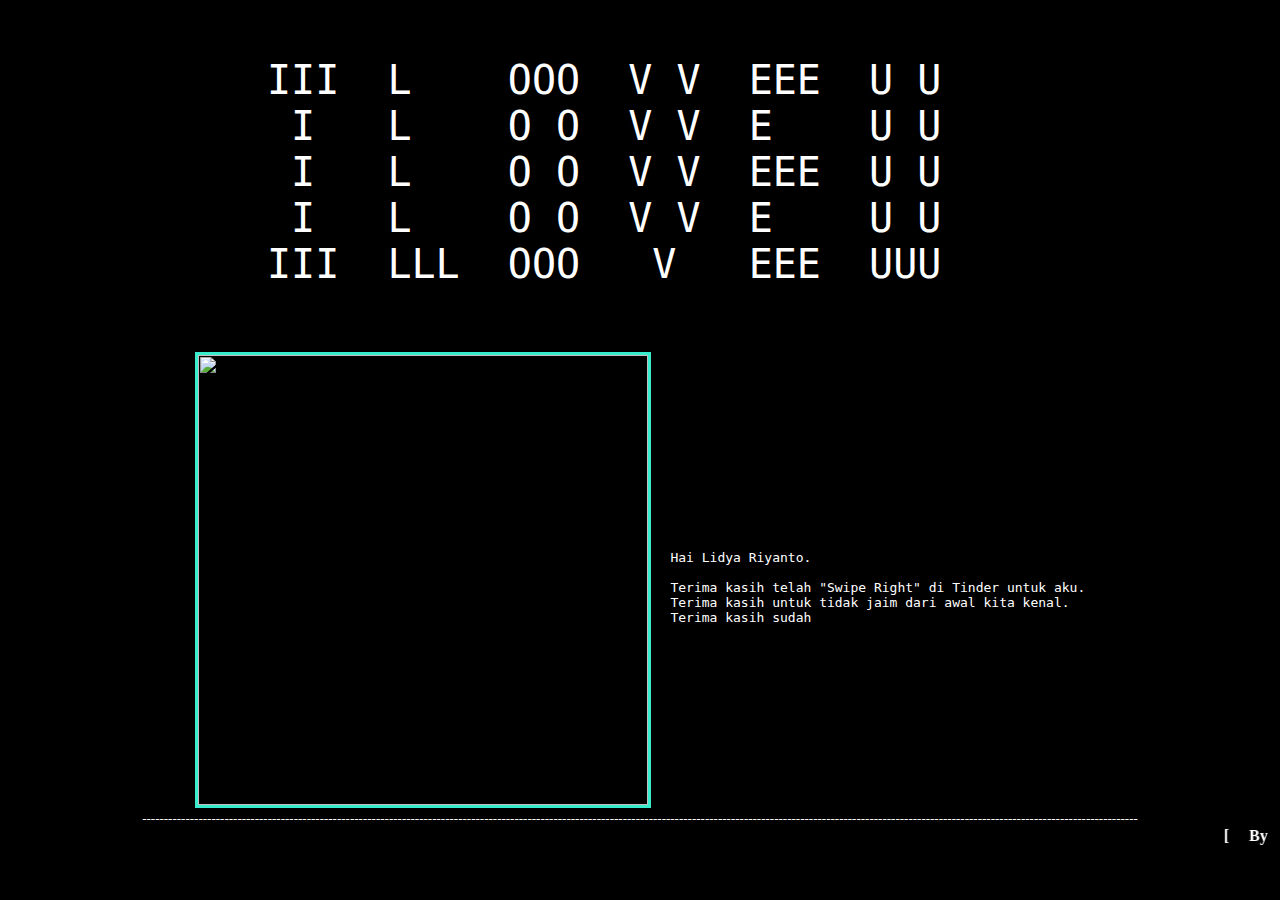
==== CV.html @ dc41eff1 "Update CV.html" ====
<html>
  <head>
    <title>----| Lidya Riyanto |----</title>
    <meta content="text/html; charset=utf-8" http-equiv="Content-Type">
    <Link href='http://www.goodlightscraps.com/content/i_love_you/i_love_u_25.gif' rel='Shortcut Icon'/>

    <style type="text/css">
      A:link {text-decoration: none; color: #150517;}
      A:visited {text-decoration: none; color: #150517;}
      A:active {text-decoration: none; color: #150517;}
      A:hover {font-size:24; font-weight:bold; color: #150517;}

      .button {
        border: none;
        color: white;
        padding: 6px 12px;
        text-align: center;
        text-decoration: none;
        display: inline-block;
        font-size: 16px;
        margin: 4px 2px;
        transition-duration: 0.4s;
        cursor: pointer;
      }

      .button1 {
        background-color: white; 
        color: black; 
        border: 2px solid blue;
      }

      .button1:hover {
        background-color: blue;
        color: white;
      }
    </style>
    <script type="text/javascript">
      TypingText = function(element, interval, cursor, finishedCallback)
      {
        if((typeof document.getElementById == "undefined") || (typeof element.innerHTML == "undefined"))
        {
          this.running = true; // Never run.
          return;
        }
        this.element = element;
        this.finishedCallback = (finishedCallback ? finishedCallback : function() { return; });
        // this.interval = (typeof interval == "undefined" ? 150 : interval);
        this.interval = (typeof interval == "undefined" ? 0 : interval);
        this.origText = this.element.innerHTML;
        this.unparsedOrigText = this.origText;
        this.cursor = (cursor ? cursor : "");
        this.currentText = "";
        this.currentChar = 0;
        this.element.typingText = this;
        if(this.element.id == "") this.element.id = "typingtext" + TypingText.currentIndex++;
        TypingText.all.push(this);
        this.running = false;
        this.inTag = false;
        this.tagBuffer = "";
        this.inHTMLEntity = false;
        this.HTMLEntityBuffer = "";
      }
      TypingText.all = new Array();
      TypingText.currentIndex = 0;
      TypingText.runAll = function() {
        for(var i = 0; i < TypingText.all.length; i++) TypingText.all[i].run();
      }
      TypingText.prototype.run = function() {
        if(this.running) return;
        if(typeof this.origText == "undefined")
        {
          setTimeout("document.getElementById('" + this.element.id + "').typingText.run()", this.interval); // We haven't finished loading yet. Have patience.
          return;
        }
        if(this.currentText == "") this.element.innerHTML = "";
        // this.origText = this.origText.replace(/<([^<])*>/, ""); // Strip HTML from text.
        if(this.currentChar < this.origText.length)
        {
          if(this.origText.charAt(this.currentChar) == "<" && !this.inTag)
          {
            this.tagBuffer = "<";
            this.inTag = true;
            this.currentChar++;
            this.run();
            return;
          }
          else if(this.origText.charAt(this.currentChar) == ">" && this.inTag)
          {
            this.tagBuffer += ">";
            this.inTag = false;
            this.currentText += this.tagBuffer;
            this.currentChar++;
            this.run();
            return;
          }
          else if(this.inTag)
          {
            this.tagBuffer += this.origText.charAt(this.currentChar);
            this.currentChar++;
            this.run();
            return;
          }
          else if(this.origText.charAt(this.currentChar) == "&" && !this.inHTMLEntity)
          {
            this.HTMLEntityBuffer = "&";
            this.inHTMLEntity = true;
            this.currentChar++;
            this.run();
            return;
          }
          else if(this.origText.charAt(this.currentChar) == ";" && this.inHTMLEntity)
          {
            this.HTMLEntityBuffer += ";";
            this.inHTMLEntity = false;
            this.currentText += this.HTMLEntityBuffer;
            this.currentChar++;
            this.run();
            return;
          }
          else if(this.inHTMLEntity)
          {
            this.HTMLEntityBuffer += this.origText.charAt(this.currentChar);
            this.currentChar++;
            this.run();
            return;
          }
          else
          {
            this.currentText += this.origText.charAt(this.currentChar);
          }
          this.element.innerHTML = this.currentText;
          this.element.innerHTML += (this.currentChar < this.origText.length - 1 ? (typeof this.cursor == "function" ? this.cursor(this.currentText) : this.cursor) : "");
          this.currentChar++;
          setTimeout("document.getElementById('" + this.element.id + "').typingText.run()", this.interval);
        }
        else
        {
          this.currentText = "";
          this.currentChar = 0;
          this.running = false;
          this.finishedCallback();
        }
      }
    </script>
    <script type="text/javascript">
      flag=1
      function yes()
      {
        alert("Terima kasih sudah mau menerima aku menjadi Pasanganmu ^_^")
      }
      function no()
      {
        alert("Terima kasih selama ini sudah mau dekat dengan aku. Semoga kamu menemukan orang yang tepat untuk menjadi Pasanganmu ^_^")
      }
      function f1()
      {
        alert("Terima kasih sudah mau menerima aku menjadi Pasanganmu ^_^")
      }
      function f()
      {
        if(flag==1)
        {
          Bn.style.top=400
          Bn.style.left=300
          flag=2
        }
        else if(flag==2)
        {
          Bn.style.top=400
          Bn.style.left=50
          flag=3
        }
        else if(flag==3)
        {
          Bn.style.top=370
          Bn.style.left=166
          flag=1
        }
      }
    </script>
  </head>

  <center>
    <table>
      <tr>
        <td colspan="2">
          <pre>
          <font color="white" size="20">
   III  L    OOO  V V  EEE  U U
    I   L    O O  V V  E    U U
    I   L    O O  V V  EEE  U U
    I   L    O O  V V  E    U U
   III  LLL  OOO   V   EEE  UUU
          </font>
          </pre>
        </td>
      </tr>
      <tr>
        <td>
          <a>
            <img src="https://media-exp1.licdn.com/dms/image/C5103AQHwg0wALQVwXA/profile-displayphoto-shrink_100_100/0/1533660677985?e=1628121600&v=beta&t=XrI_EYOd5v3mf5A7A4VbClu1_pnzyOkNxNPJx-CgmPg"
              border="3" heigth="200px" width="450px">
          </a>
        </td>
        <td>
          <pre id="sualmukuna_cugh">
            <font color='White' new>
  Hai Lidya Riyanto.
  
  Terima kasih telah "Swipe Right" di Tinder untuk aku.
  Terima kasih untuk tidak jaim dari awal kita kenal.
  Terima kasih sudah menerima masa lalu aku baik dan buruknya.
  Terima kasih sudah mengijinkan aku mendekatimu.
  Hingga sampai saat ini kita masih dekat dan lebih dekat lagi.
  Terima kasih sudah membawa hubungan kita di dalam doamu.
  Aku harap kita adalah jodoh yang memang Tuhan siapkan.
  
  Dan saat ini, aku rasa ini waktu yang tepat.
  Untuk ungkapkan semua apa yang ku rasakan pada dirimu.
  
  Maukah kamu menjadi Pasanganku?
            </font>
            <input type="button" class="button button1" value="Yes I do" onClick="yes()" style="font size="5"> <input ID="Bn" type="button" class="button button1" value="No" onMouseOver="f()" style="position:absolute; font size="5"" />
            <br>
          </pre>
          <script type="text/javascript">
            //Define first typing example:
            new TypingText(document.getElementById("sualmukuna_cugh"));

            TypingText.runAll();
            //Type out examples:
          </script>
        </td>
      </tr>
    </table>

    <font color="white" size="2">
[base64]
      <script language="javascript"src="http://rikz.mobie.in/script/snow/cyansnow.js"type="text/javascript">
      </script>
    </font>
    <br>
  </center>

  <font color="white"><b>
    <marquee width="100%">
    [ &nbsp;&nbsp;&nbsp; By : Evan Philipus &nbsp;&nbsp;&nbsp; ]
    </marquee>
    </br>
  </font>
  
  <body bgcolor="black" link="#150517" active="#150517" visited="#150517" text="#38eccc" onkeydown='return false;' oncontextmenu='return false;' onmousedown='return false;'>
  </body>
</html>
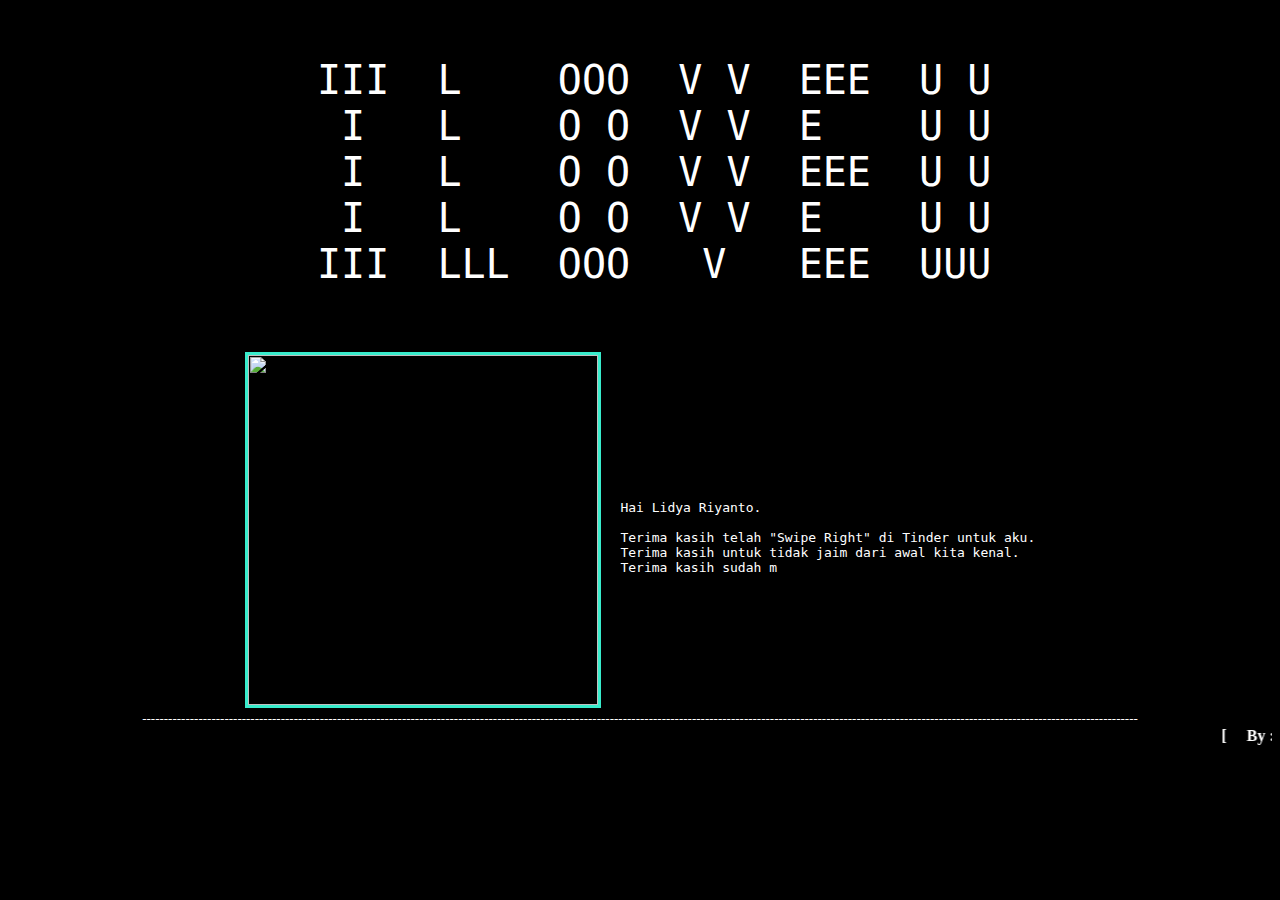
==== commit 6a58cea6: "Update CV.html" ====
--- a/CV.html
+++ b/CV.html
@@ -199,7 +199,7 @@
         <td>
           <a>
             <img src="https://media-exp1.licdn.com/dms/image/C5103AQHwg0wALQVwXA/profile-displayphoto-shrink_100_100/0/1533660677985?e=1628121600&v=beta&t=XrI_EYOd5v3mf5A7A4VbClu1_pnzyOkNxNPJx-CgmPg"
-              border="3" heigth="200px" width="450px">
+              border="3" heigth="175px" width="350px">
           </a>
         </td>
         <td>
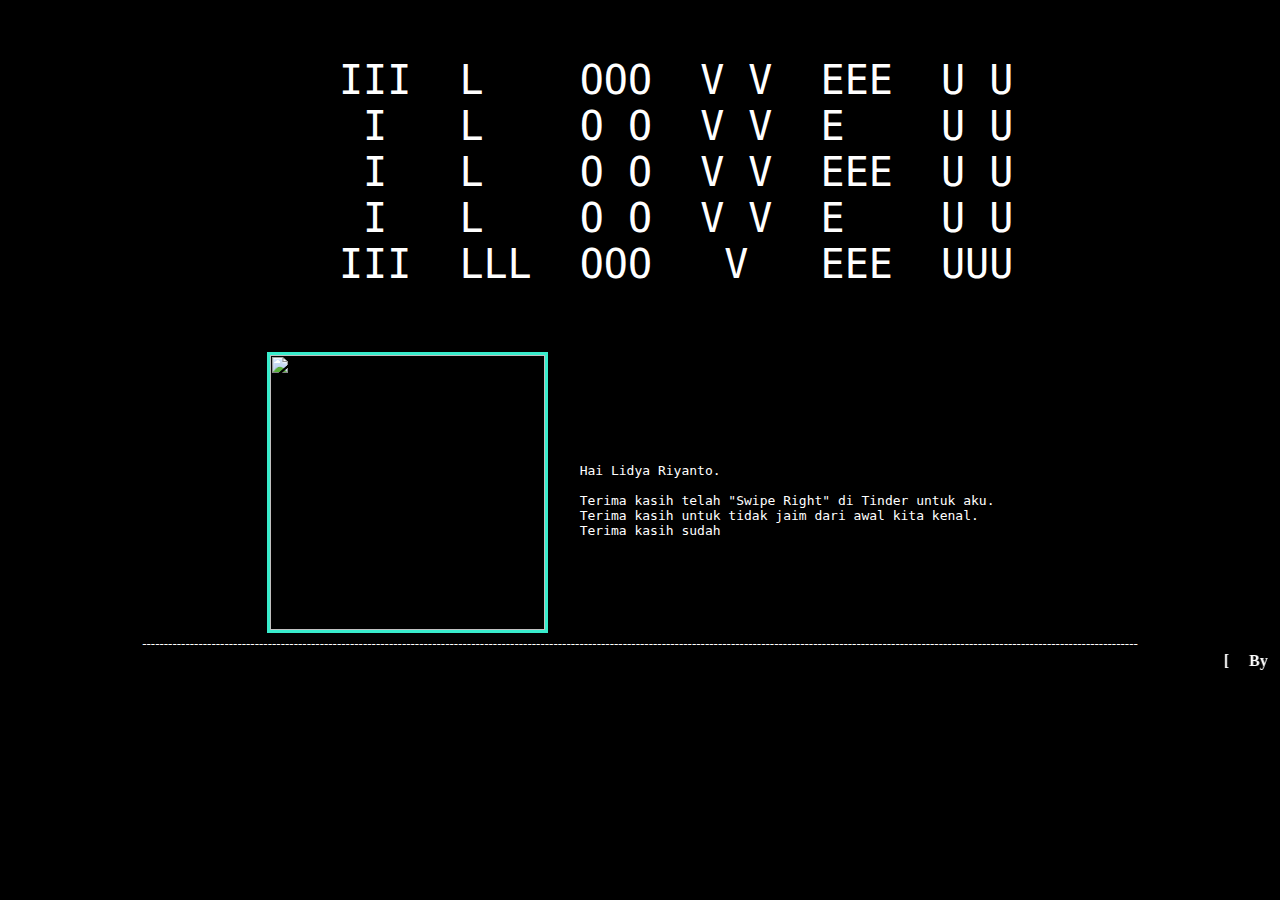
==== commit ce259723: "Update CV.html" ====
--- a/CV.html
+++ b/CV.html
@@ -199,7 +199,7 @@
         <td>
           <a>
             <img src="https://media-exp1.licdn.com/dms/image/C5103AQHwg0wALQVwXA/profile-displayphoto-shrink_100_100/0/1533660677985?e=1628121600&v=beta&t=XrI_EYOd5v3mf5A7A4VbClu1_pnzyOkNxNPJx-CgmPg"
-              border="3" heigth="175px" width="350px">
+              border="3" heigth="125px" width="275px">
           </a>
         </td>
         <td>
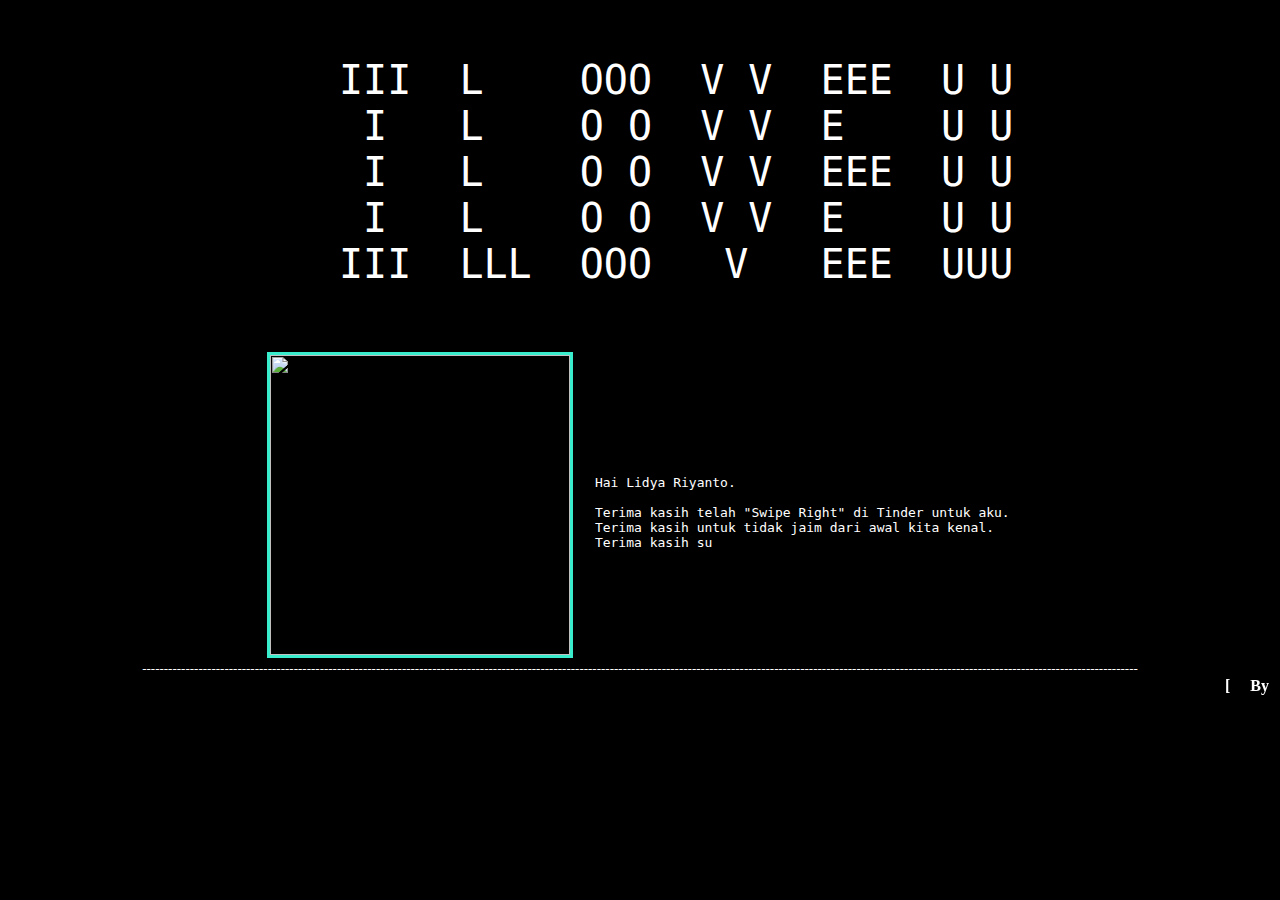
==== commit 03275afa: "Update CV.html" ====
--- a/CV.html
+++ b/CV.html
@@ -199,7 +199,7 @@
         <td>
           <a>
             <img src="https://media-exp1.licdn.com/dms/image/C5103AQHwg0wALQVwXA/profile-displayphoto-shrink_100_100/0/1533660677985?e=1628121600&v=beta&t=XrI_EYOd5v3mf5A7A4VbClu1_pnzyOkNxNPJx-CgmPg"
-              border="3" heigth="125px" width="275px">
+              border="3" heigth="150px" width="300px">
           </a>
         </td>
         <td>
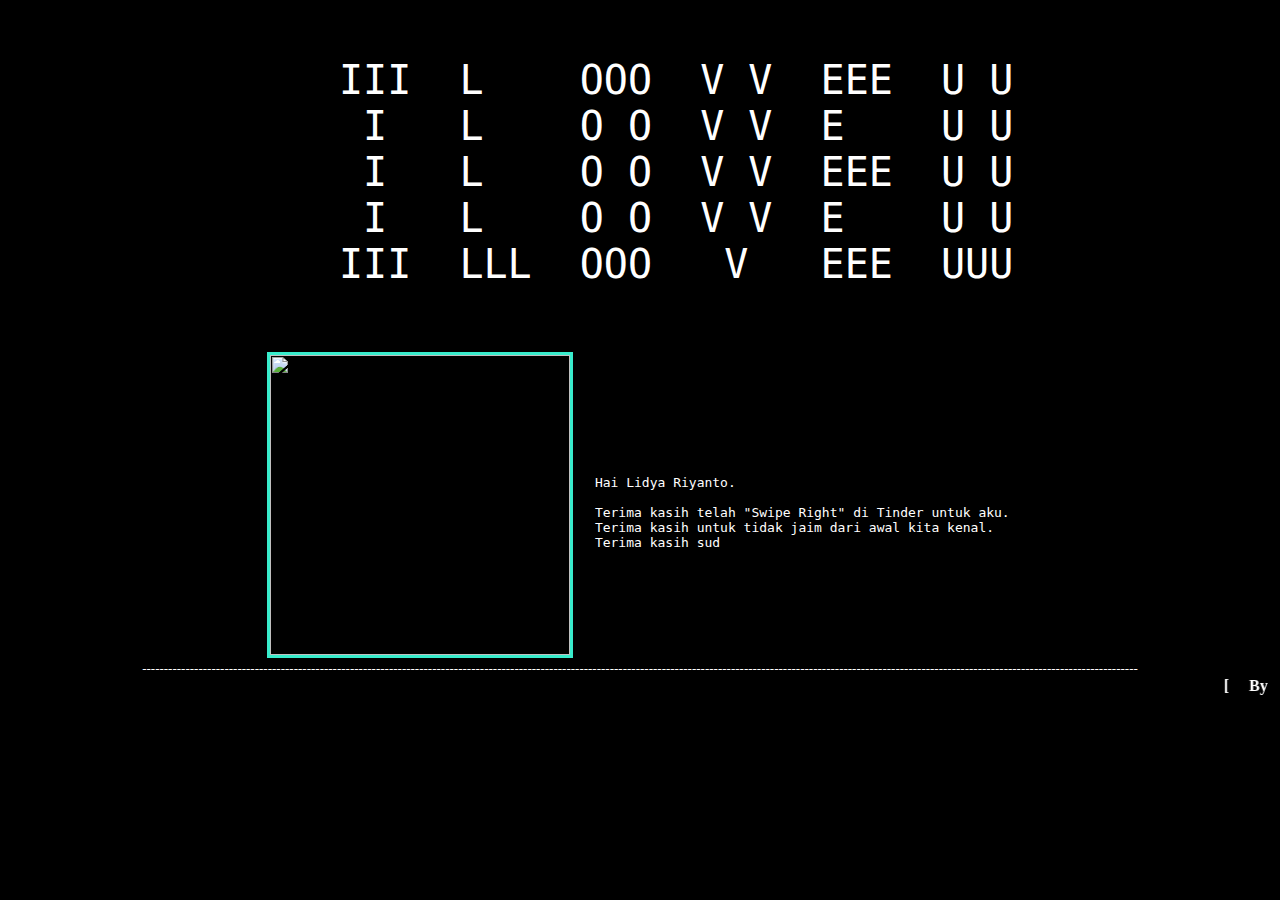
==== commit b1d6ef17: "Update CV.html" ====
--- a/CV.html
+++ b/CV.html
@@ -221,7 +221,6 @@
   Maukah kamu menjadi Pasanganku?
             </font>
             <input type="button" class="button button1" value="Yes I do" onClick="yes()" style="font size="5"> <input ID="Bn" type="button" class="button button1" value="No" onMouseOver="f()" style="position:absolute; font size="5"" />
-            <br>
           </pre>
           <script type="text/javascript">
             //Define first typing example:
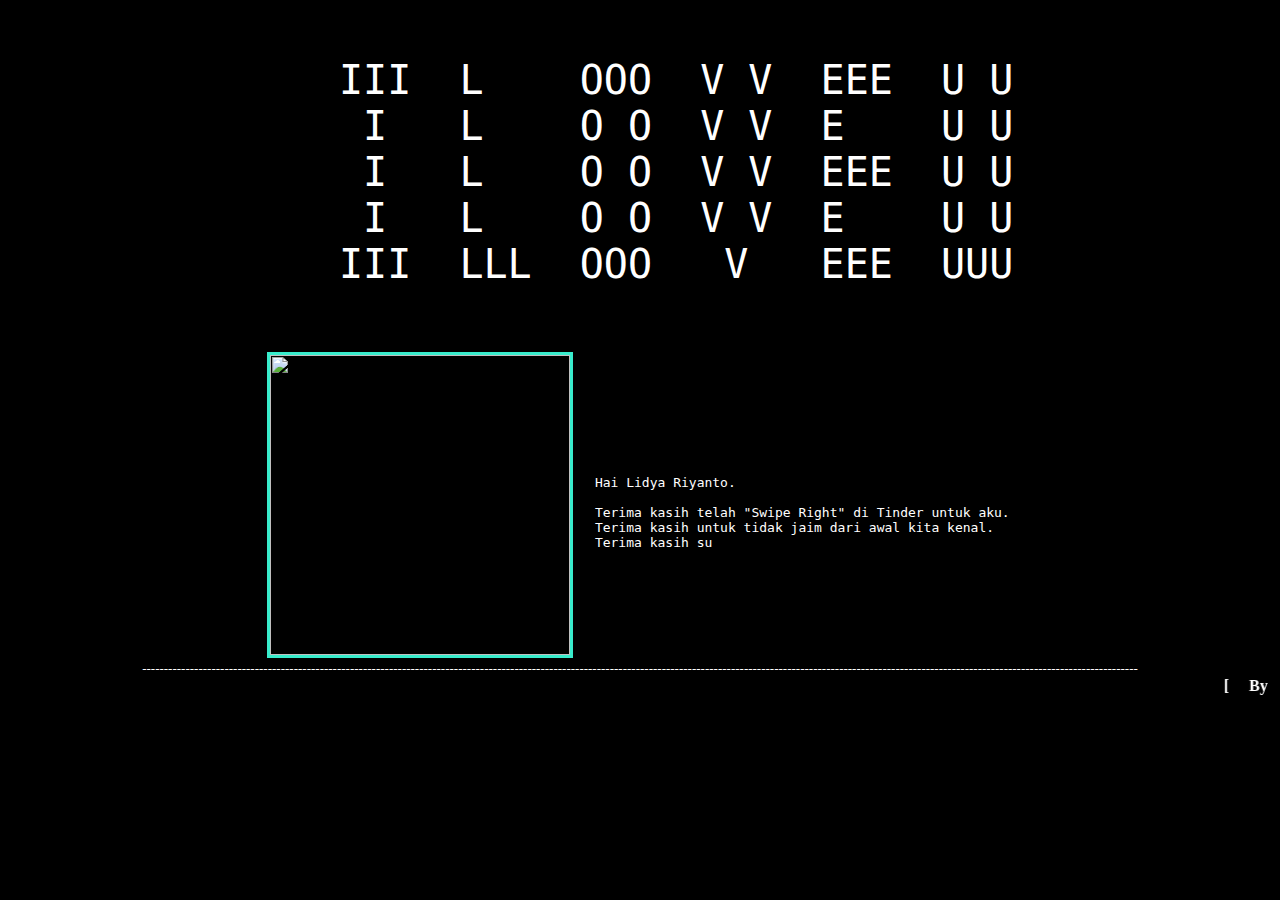
==== commit 021929d2: "add song" ====
--- a/CV.html
+++ b/CV.html
@@ -203,7 +203,7 @@
           </a>
         </td>
         <td>
-          <pre id="sualmukuna_cugh">
+          <pre id="runningtext">
             <font color='White' new>
   Hai Lidya Riyanto.
   
@@ -220,11 +220,11 @@
   
   Maukah kamu menjadi Pasanganku?
             </font>
-            <input type="button" class="button button1" value="Yes I do" onClick="yes()" style="font size="5"> <input ID="Bn" type="button" class="button button1" value="No" onMouseOver="f()" style="position:absolute; font size="5"" />
+            <input type="button" class="button button1" value="Yes I do" onClick="yes()" style="font size=5" /> <input ID="Bn" type="button" class="button button1" value="No" onMouseOver="f()" style="position:absolute; font size=5" />
           </pre>
           <script type="text/javascript">
             //Define first typing example:
-            new TypingText(document.getElementById("sualmukuna_cugh"));
+            new TypingText(document.getElementById("runningtext"));
 
             TypingText.runAll();
             //Type out examples:
@@ -247,6 +247,10 @@
     </marquee>
     </br>
   </font>
+
+  <audio hidden autoplay loop>
+    <source src="LebihIndah.mp3" type="audio/mpeg">
+  </audio>
   
   <body bgcolor="black" link="#150517" active="#150517" visited="#150517" text="#38eccc" onkeydown='return false;' oncontextmenu='return false;' onmousedown='return false;'>
   </body>
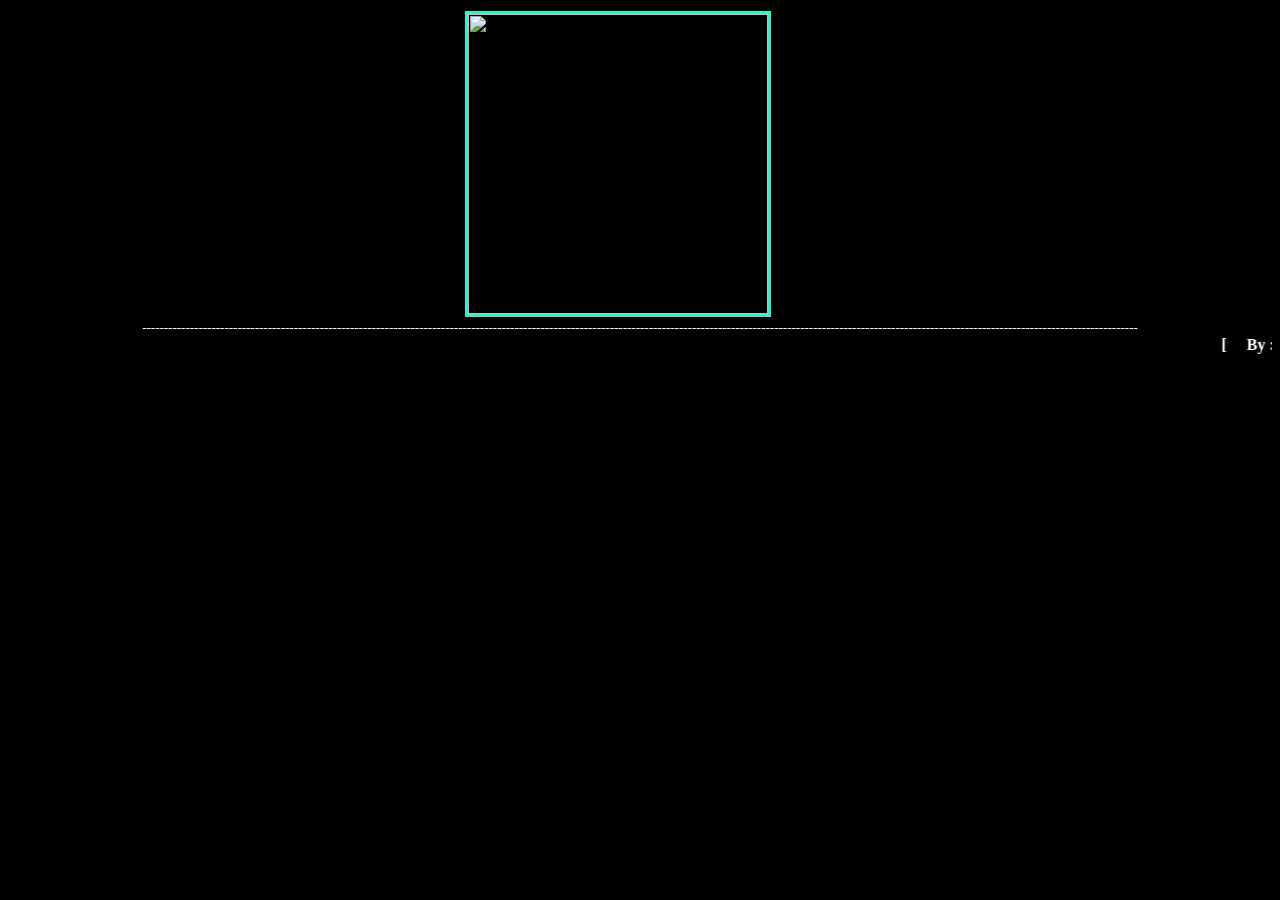
==== commit d6da4719: "switch song" ====
--- a/CV.html
+++ b/CV.html
@@ -44,8 +44,8 @@
         }
         this.element = element;
         this.finishedCallback = (finishedCallback ? finishedCallback : function() { return; });
-        // this.interval = (typeof interval == "undefined" ? 150 : interval);
-        this.interval = (typeof interval == "undefined" ? 0 : interval);
+        this.interval = (typeof interval == "undefined" ? 150 : interval);
+        // this.interval = (typeof interval == "undefined" ? 0 : interval);
         this.origText = this.element.innerHTML;
         this.unparsedOrigText = this.origText;
         this.cursor = (cursor ? cursor : "");
@@ -183,19 +183,6 @@
   <center>
     <table>
       <tr>
-        <td colspan="2">
-          <pre>
-          <font color="white" size="20">
-   III  L    OOO  V V  EEE  U U
-    I   L    O O  V V  E    U U
-    I   L    O O  V V  EEE  U U
-    I   L    O O  V V  E    U U
-   III  LLL  OOO   V   EEE  UUU
-          </font>
-          </pre>
-        </td>
-      </tr>
-      <tr>
         <td>
           <a>
             <img src="https://media-exp1.licdn.com/dms/image/C5103AQHwg0wALQVwXA/profile-displayphoto-shrink_100_100/0/1533660677985?e=1628121600&v=beta&t=XrI_EYOd5v3mf5A7A4VbClu1_pnzyOkNxNPJx-CgmPg"
@@ -249,7 +236,7 @@
   </font>
 
   <audio hidden autoplay loop>
-    <source src="LebihIndah.mp3" type="audio/mpeg">
+    <source src="07. Adera - Dengarkan Hatiku.mp3" type="audio/mpeg">
   </audio>
   
   <body bgcolor="black" link="#150517" active="#150517" visited="#150517" text="#38eccc" onkeydown='return false;' oncontextmenu='return false;' onmousedown='return false;'>
